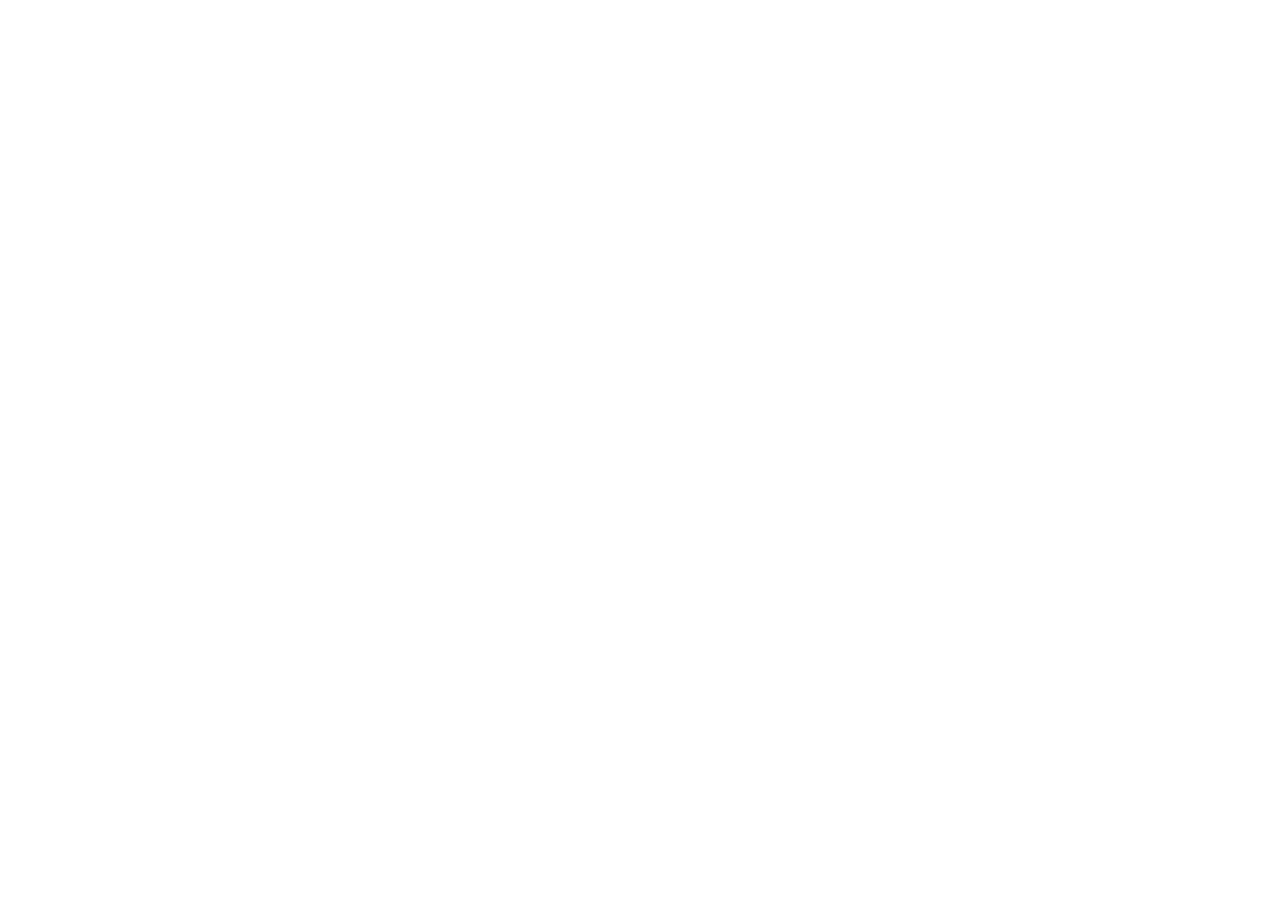
==== docs/index.html @ 29cda6fb "add file docs" ====
<!DOCTYPE html><html lang=en><head><meta charset=utf-8><meta http-equiv=X-UA-Compatible content="IE=edge"><meta name=viewport content="width=device-width,initial-scale=1"><link rel=icon href=/favicon.ico><title>主页</title><link href=/css/chunk-vendors.52679a4e.css rel=preload as=style><link href=/css/index.e18f0374.css rel=preload as=style><link href=/js/chunk-vendors.b3018013.js rel=preload as=script><link href=/js/index.36ceeafa.js rel=preload as=script><link href=/css/chunk-vendors.52679a4e.css rel=stylesheet><link href=/css/index.e18f0374.css rel=stylesheet></head><body><noscript><strong>We're sorry but multiple-pages doesn't work properly without JavaScript enabled. Please enable it to continue.</strong></noscript><div id=app></div><script src=/js/chunk-vendors.b3018013.js></script><script src=/js/index.36ceeafa.js></script></body></html>
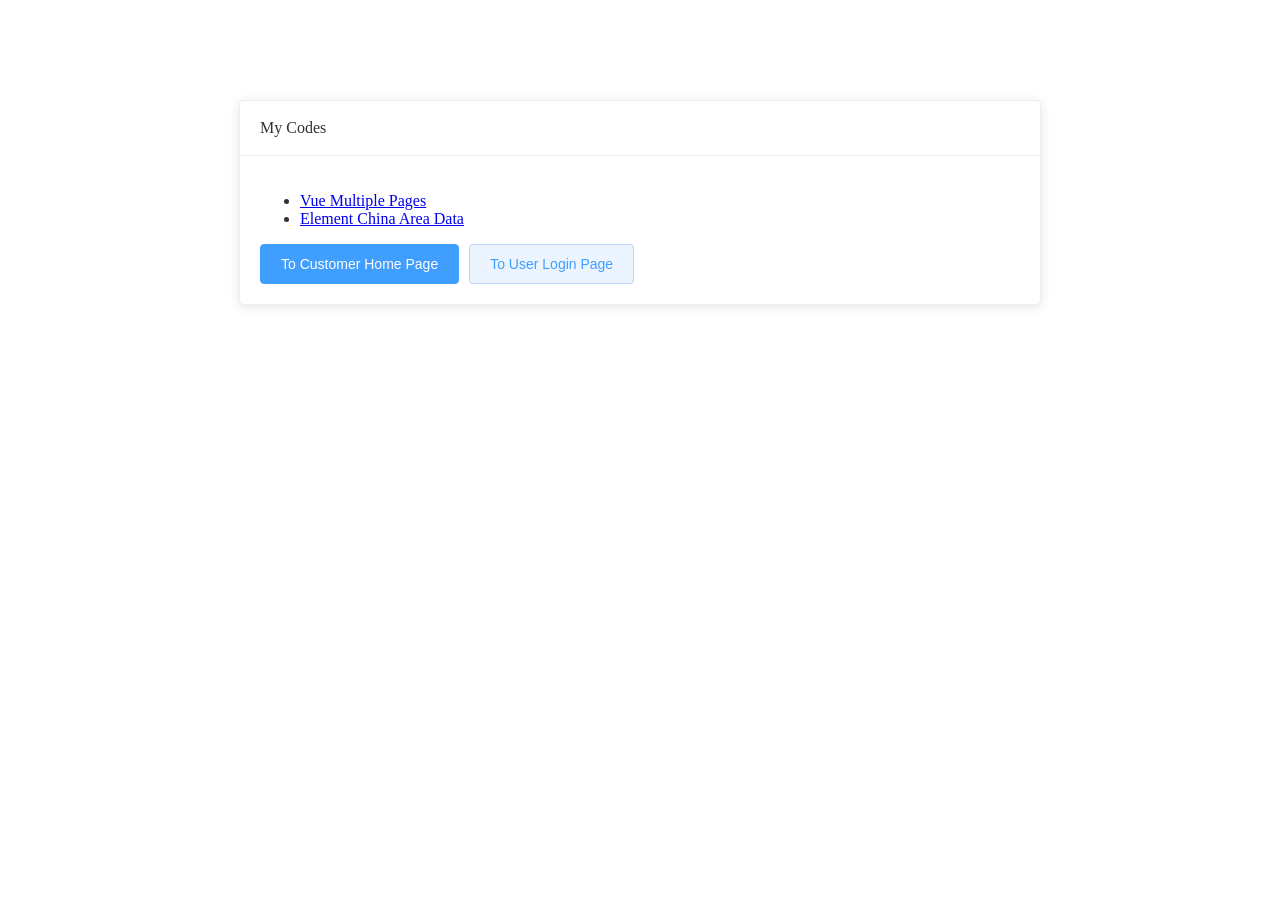
==== commit d0db1fc6: "add file docs" ====
--- a/docs/index.html
+++ b/docs/index.html
@@ -1 +1,25 @@
-<!DOCTYPE html><html lang=en><head><meta charset=utf-8><meta http-equiv=X-UA-Compatible content="IE=edge"><meta name=viewport content="width=device-width,initial-scale=1"><link rel=icon href=/favicon.ico><title>主页</title><link href=/css/chunk-vendors.52679a4e.css rel=preload as=style><link href=/css/index.e18f0374.css rel=preload as=style><link href=/js/chunk-vendors.b3018013.js rel=preload as=script><link href=/js/index.36ceeafa.js rel=preload as=script><link href=/css/chunk-vendors.52679a4e.css rel=stylesheet><link href=/css/index.e18f0374.css rel=stylesheet></head><body><noscript><strong>We're sorry but multiple-pages doesn't work properly without JavaScript enabled. Please enable it to continue.</strong></noscript><div id=app></div><script src=/js/chunk-vendors.b3018013.js></script><script src=/js/index.36ceeafa.js></script></body></html>+<!DOCTYPE html>
+<html lang=en>
+
+<head>
+    <meta charset=utf-8>
+    <meta http-equiv=X-UA-Compatible content="IE=edge">
+    <meta name=viewport content="width=device-width,initial-scale=1">
+    <link rel=icon href=/favicon.ico>
+    <title>主页</title>
+    <link href=./css/chunk-vendors.52679a4e.css rel=preload as=style>
+    <link href=./css/index.e18f0374.css rel=preload as=style>
+    <link href=./js/chunk-vendors.b3018013.js rel=preload as=script>
+    <link href=./js/index.36ceeafa.js rel=preload as=script>
+    <link href=./css/chunk-vendors.52679a4e.css rel=stylesheet>
+    <link href=./css/index.e18f0374.css rel=stylesheet>
+</head>
+
+<body><noscript><strong>We're sorry but multiple-pages doesn't work properly without JavaScript enabled. Please enable
+            it to continue.</strong></noscript>
+    <div id=app></div>
+    <script src=./js/chunk-vendors.b3018013.js></script>
+    <script src=./js/index.36ceeafa.js></script>
+</body>
+
+</html>
